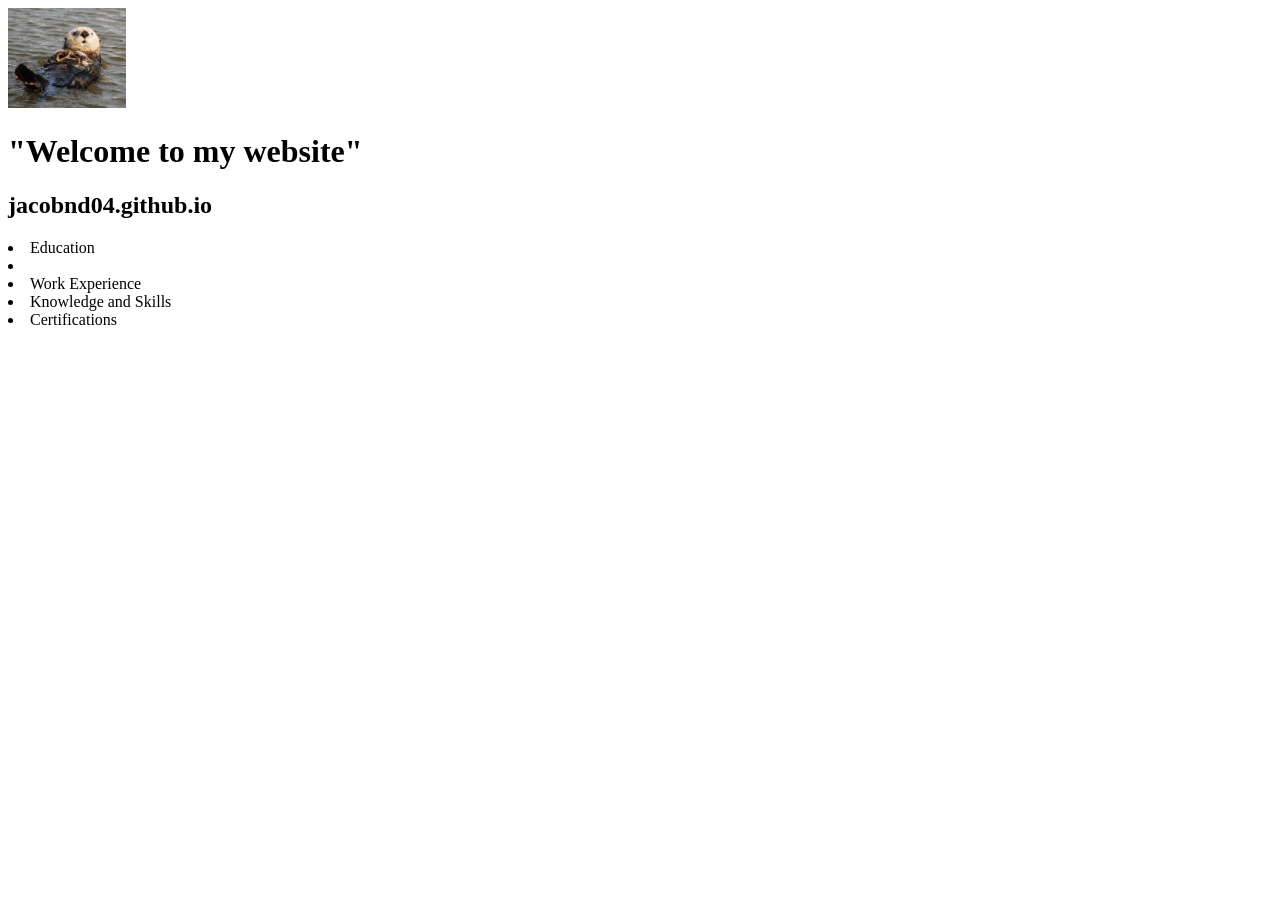
==== index.html @ 235cc6f9 "122" ====
<!DOCTYPE html>
<html lang="en">
<head>
    <meta charset="UTF-8">
    <meta name="viewport" content="width=device-width, initial-scale=1.0">
    <meta name="description" contents="Jacob Duarte's personal web site">
    <meta name="keywords" contents="jacob, duarte, shsu, mis, coba, faculty, student">
    <title>Jacob Duarte's personal web site</title>
</head>
<body>
    <header>
        <img src="/images/otter.jpg" alt="an otter" height="100">
    </header>
    <main>
        <h1>"Welcome to my website"</h1>
        <h2>jacobnd04.github.io</h2>
        <h3></h3>
        <nav>
            <u1>
                <li>Education<li>
                <li>Work Experience</li>
                <li>Knowledge and Skills</li>
                <li>Certifications</li>
        </nav>
    </main>
</body>
</html>
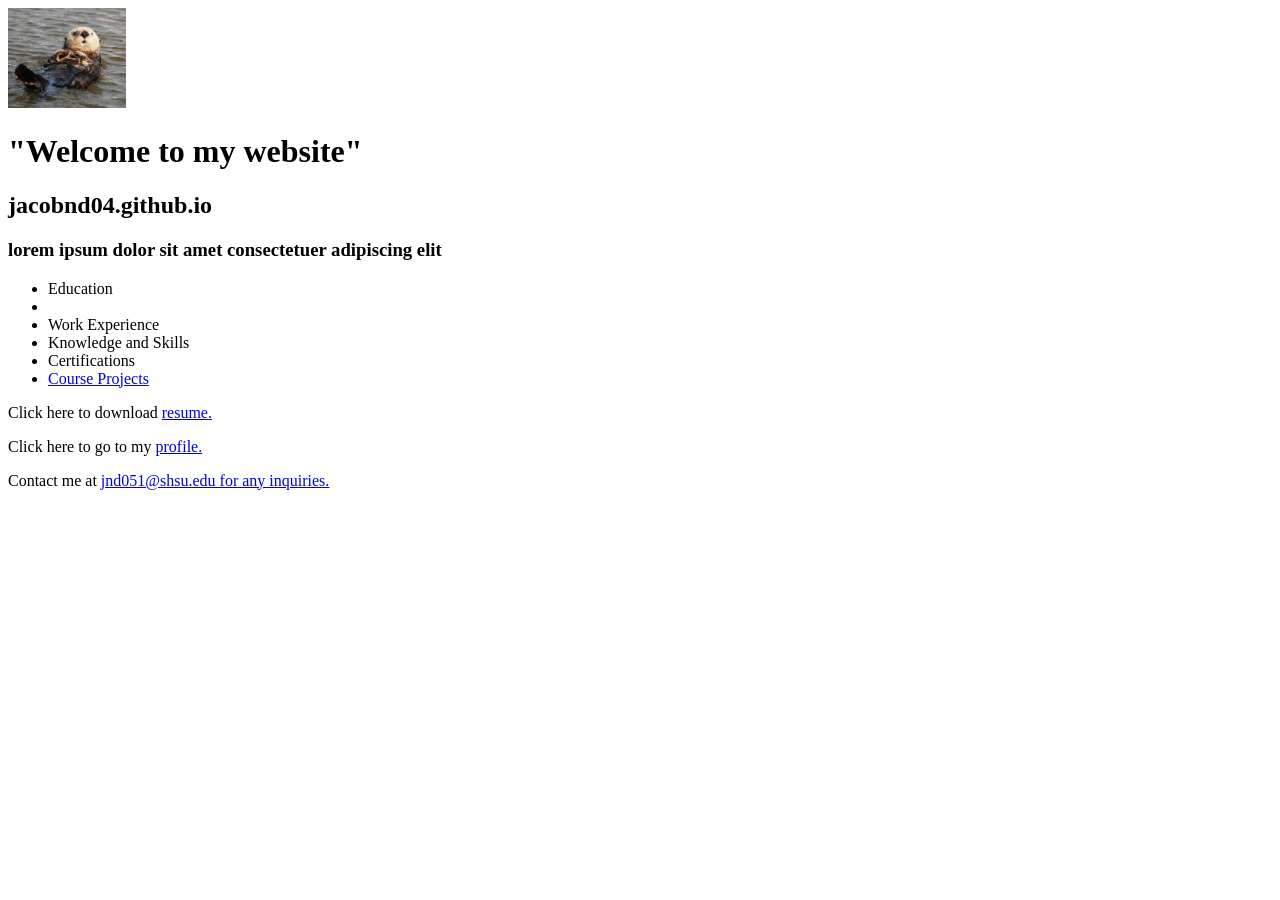
==== commit 87beb812: "hi" ====
--- a/index.html
+++ b/index.html
@@ -14,14 +14,19 @@
     <main>
         <h1>"Welcome to my website"</h1>
         <h2>jacobnd04.github.io</h2>
-        <h3></h3>
+        <h3>lorem ipsum dolor sit amet consectetuer adipiscing elit</h3>
         <nav>
-            <u1>
+            <ul>
                 <li>Education<li>
                 <li>Work Experience</li>
                 <li>Knowledge and Skills</li>
                 <li>Certifications</li>
+                <li><a href="#">Course Projects</a></li>
+            <ul>
         </nav>
+        <p>Click here to download <a href="files/resume.pdf"> resume.</a></p>
+        <p>Click here to go to my <a href="https://www.ssbwiki.com/Smasher:Jakarot"> profile.</a></p>
+        <p>Contact me at <a href="jnd051@shsu.edu"> jnd051@shsu.edu for any inquiries.</p>
     </main>
 </body>
 </html>
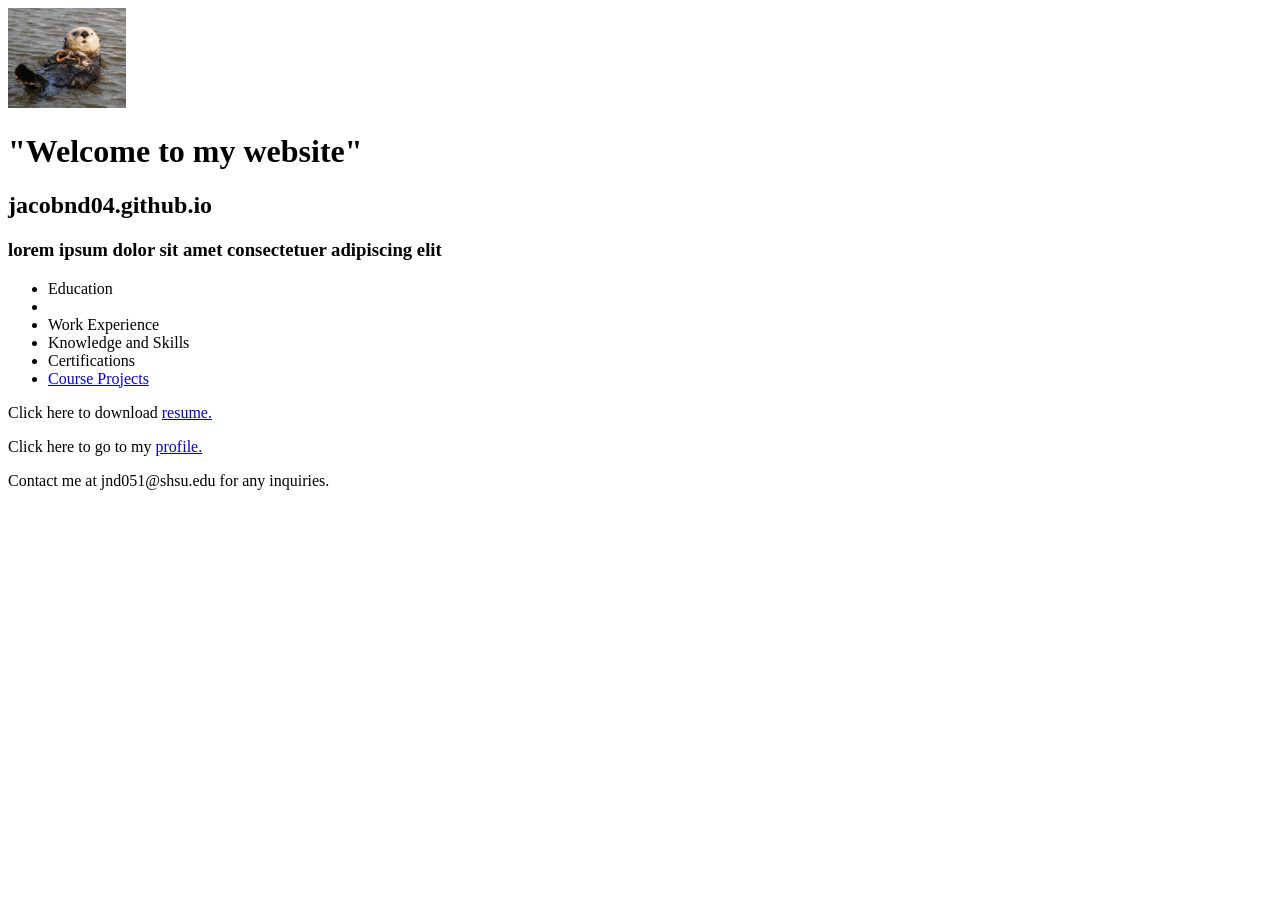
==== commit 51d6ea02: "3" ====
--- a/index.html
+++ b/index.html
@@ -26,7 +26,7 @@
         </nav>
         <p>Click here to download <a href="files/resume.pdf"> resume.</a></p>
         <p>Click here to go to my <a href="https://www.ssbwiki.com/Smasher:Jakarot"> profile.</a></p>
-        <p>Contact me at <a href="jnd051@shsu.edu"> jnd051@shsu.edu for any inquiries.</p>
+        <p>Contact me at <em><a href="jnd051@shsu.edu"></a></em> jnd051@shsu.edu for any inquiries.</p>
     </main>
 </body>
 </html>
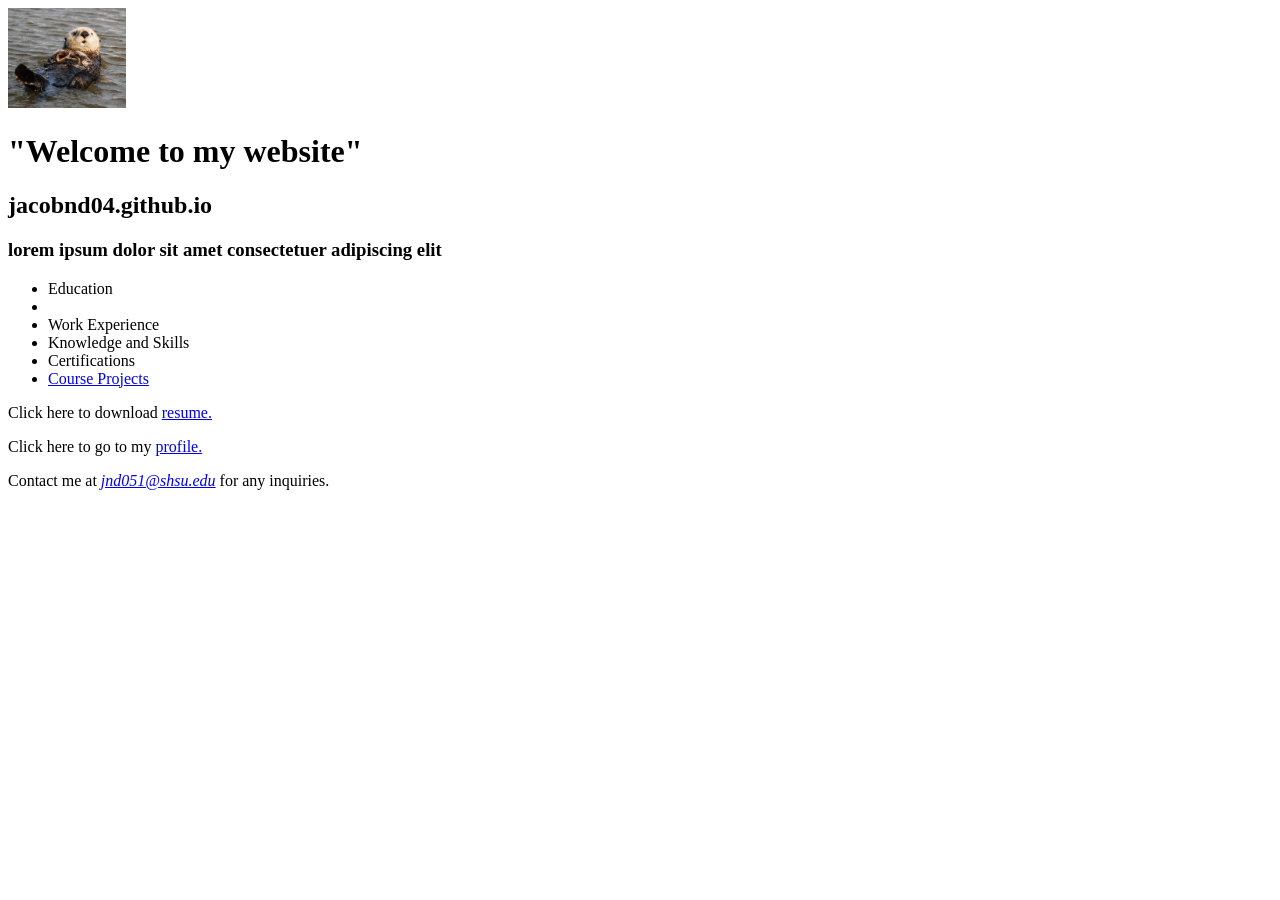
==== commit 27d4c155: "3" ====
--- a/index.html
+++ b/index.html
@@ -26,7 +26,7 @@
         </nav>
         <p>Click here to download <a href="files/resume.pdf"> resume.</a></p>
         <p>Click here to go to my <a href="https://www.ssbwiki.com/Smasher:Jakarot"> profile.</a></p>
-        <p>Contact me at <em><a href="jnd051@shsu.edu"></a></em> jnd051@shsu.edu for any inquiries.</p>
+        <p>Contact me at <em><a href="mailto:jnd051@shsu.edu">jnd051@shsu.edu</a></em> for any inquiries.</p>
     </main>
 </body>
 </html>
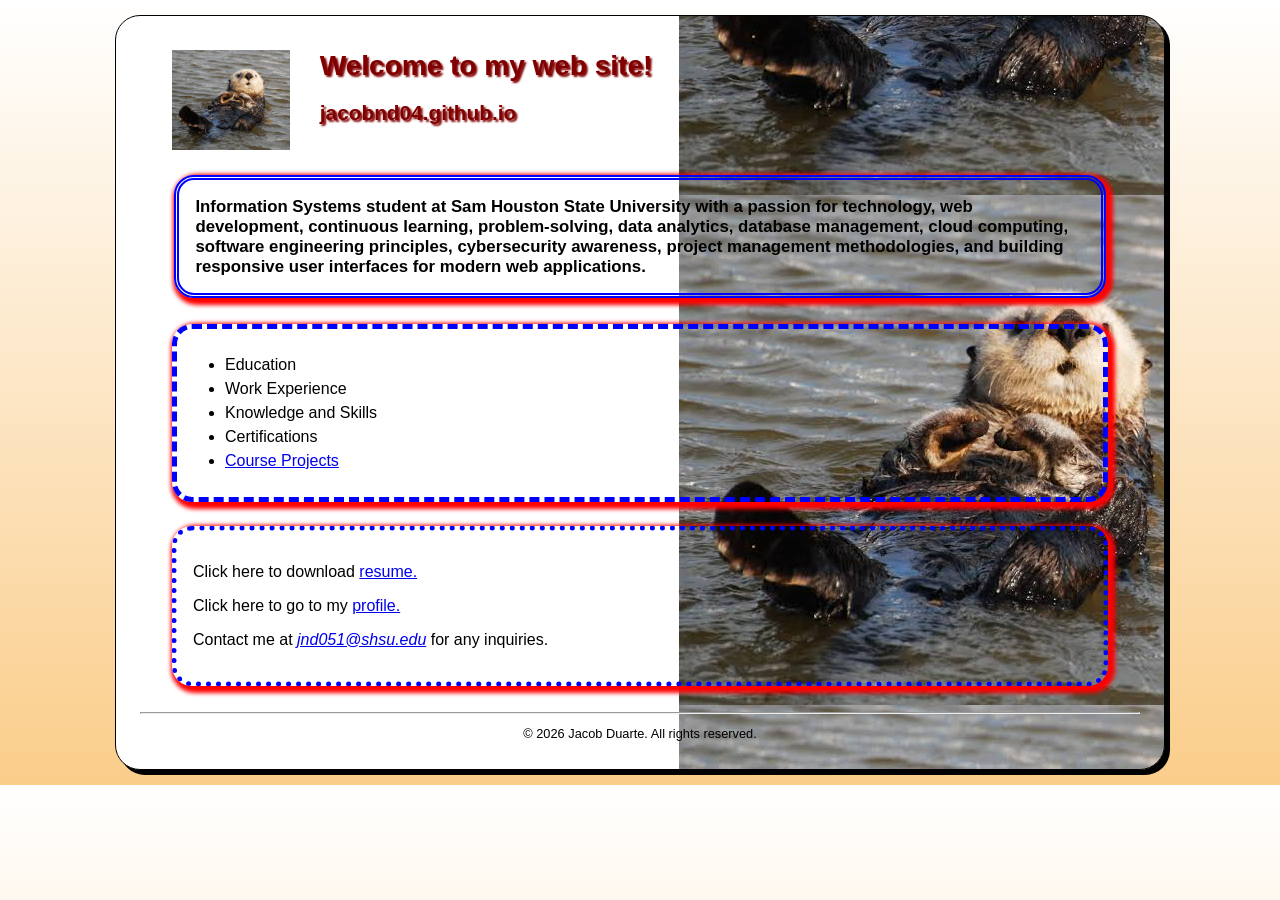
==== commit 9b15849e: "s" ====
--- a/index.html
+++ b/index.html
@@ -1,32 +1,42 @@
+
 <!DOCTYPE html>
 <html lang="en">
 <head>
     <meta charset="UTF-8">
     <meta name="viewport" content="width=device-width, initial-scale=1.0">
-    <meta name="description" contents="Jacob Duarte's personal web site">
-    <meta name="keywords" contents="jacob, duarte, shsu, mis, coba, faculty, student">
+    <meta name="description" content="Jacob Duarte's personal web site">
+    <meta name="keywords" content="jacob, duarte, shsu, mis, coba, faculty, student">
     <title>Jacob Duarte's personal web site</title>
+    <!-- Requirement 1: External Style Sheet Link -->
+    <link rel="stylesheet" href="styles/main.css">
 </head>
 <body>
     <header>
-        <img src="/images/otter.jpg" alt="an otter" height="100">
+        <img src="images/otter.jpg" alt="Jacob Duarte profile picture" height="100">
+        <!-- Requirement 2: Added class="shadow" -->
+        <h1 class="shadow">Welcome to my web site!</h1>
+        <h2 class="shadow">jacobnd04.github.io</h2>
     </header>
-    <main>
-        <h1>"Welcome to my website"</h1>
-        <h2>jacobnd04.github.io</h2>
-        <h3>lorem ipsum dolor sit amet consectetuer adipiscing elit</h3>
+   <main>
+        <h3>Information Systems student at Sam Houston State University with a passion for technology, web development, continuous learning, problem-solving, data analytics, database management, cloud computing, software engineering principles, cybersecurity awareness, project management methodologies, and building responsive user interfaces for modern web applications.</h3>
+        
         <nav>
-            <ul>
-                <li>Education<li>
+            <ul id="list">
+                <li>Education</li>
                 <li>Work Experience</li>
                 <li>Knowledge and Skills</li>
                 <li>Certifications</li>
                 <li><a href="#">Course Projects</a></li>
-            <ul>
+            </ul>
         </nav>
-        <p>Click here to download <a href="files/resume.pdf"> resume.</a></p>
-        <p>Click here to go to my <a href="https://www.ssbwiki.com/Smasher:Jakarot"> profile.</a></p>
-        <p>Contact me at <em><a href="mailto:jnd051@shsu.edu">jnd051@shsu.edu</a></em> for any inquiries.</p>
+       <div class="contact">
+            <p>Click here to download <a href="files/resume.pdf">resume.</a></p>
+            <p>Click here to go to my <a href="https://www.ssbwiki.com/Smasher:Jakarot" target="_blank" rel="noopener noreferrer">profile.</a></p>
+            <p>Contact me at <em><a href="mailto:jnd051@shsu.edu">jnd051@shsu.edu</a></em> for any inquiries.</p>
+        </div>
     </main>
-</body>
-</html>+    <footer>
+        <br>
+        <hr>
+        <p class="copyright">&copy; 2026 Jacob Duarte. All rights reserved.</p>
+    </footer>
--- a/styles/main.css
+++ b/styles/main.css
@@ -0,0 +1,103 @@
+/* Requirement 2: HTML background gradient */
+html {
+    background-image: linear-gradient(to bottom, white 0%, #facd8a 100%);
+}
+
+/* Requirement 3: Body element box styling, margins, padding, border, and shadow */
+body {
+    font-family: Arial, Helvetica, Sans-serif;
+    font-size: 100%;
+    width: 1000px;
+    background-color: white;
+    margin: 15px auto; /* top/bottom 15px, left/right auto to center */
+    padding: 15px 1.5em; /* top/bottom 15px, left/right 1.5em */
+    border: 1px solid black;
+    border-radius: 25px;
+    box-shadow: 5px 5px 0 0;
+}
+
+/* Requirement 4: Body background image on the right, repeat-y, fixed */
+body {
+    background-image: url('../images/otter.jpg'); /* or your background image asset */
+    background-repeat: repeat-y;
+    background-position: right;
+    background-attachment: fixed;
+}
+
+/* Requirement 6: Hover and focus state for links */
+a:focus, a:hover {
+    font-style: italic;
+    color: orangered;
+}
+
+/* Requirement 7: Header h1 styles */
+header h1 {
+    font-size: 175%;
+    color: maroon;
+    text-indent: 30px;
+}
+
+/* Requirement 8: Header h2 styles */
+header h2 {
+    font-size: 130%;
+    color: #800000;
+    text-indent: 30px;
+}
+
+/* Requirement 9: Float image to the left */
+header img {
+    float: left;
+}
+
+/* Requirement 8 (from previous steps): Align image left margin with other content */
+header img {
+    margin-left: 2em; /* Aligns with the left padding/margins of h3, nav, and div */
+}
+
+/* Requirement 10: Text shadow for shadow class */
+.shadow {
+    text-shadow: 2px 2px 2px rgb(128, 0, 0);
+}
+
+/* Requirement 11: Clear property to stop the main from floating right of the image */
+main {
+    clear: left;
+}
+
+/* Requirement 5: Main h3 styles */
+main h3 {
+    margin: 3em 2em 1.5em 2em; /* top, right, bottom, left */
+    font-size: 105%;
+    border: 5px double blue;
+    border-radius: 20px;
+    box-shadow: 3px 3px 4px 4px red;
+    padding: 1em;
+}
+
+/* Requirement 6: Main nav styles */
+main nav {
+    margin: 1.5em 2em;
+    border: 5px dashed blue;
+    border-radius: 20px;
+    box-shadow: 3px 3px 4px 4px red;
+    padding: 0.5em;
+}
+
+/* Requirement 13: Line height for the list id */
+#list {
+    line-height: 1.5em;
+}
+
+/* Requirement 7: Div with contact class styles */
+div.contact {
+    margin: 1.5em 2em 0em 2em; /* top, right, bottom, left */
+    border: 5px dotted blue;
+    border-radius: 20px;
+    box-shadow: 3px 3px 4px 4px red;
+    padding: 1em;
+}
+
+/* Requirement 14: Footer copyright paragraph styles */
+footer p.copyright {
+    text-align: center;
+    font-size: 80%;
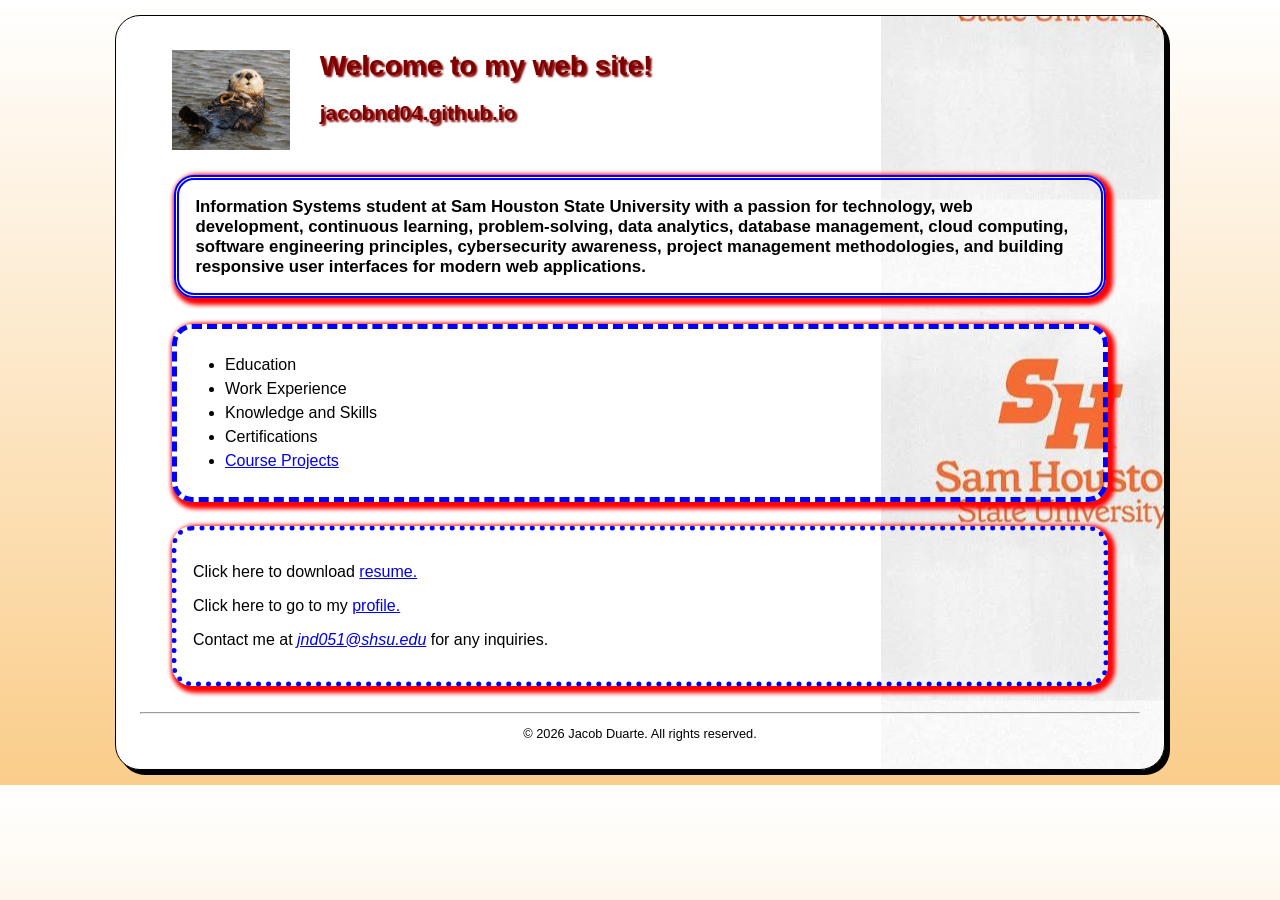
==== commit 7d00f4b5: "linkedin" ====
--- a/index.html
+++ b/index.html
@@ -31,7 +31,7 @@
         </nav>
        <div class="contact">
             <p>Click here to download <a href="files/resume.pdf">resume.</a></p>
-            <p>Click here to go to my <a href="https://www.ssbwiki.com/Smasher:Jakarot" target="_blank" rel="noopener noreferrer">profile.</a></p>
+            <p>Click here to go to my <a href="https://www.linkedin.com/in/jacob-duarte-a30420440/?isSelfProfile=true" target="_blank" rel="noopener noreferrer">profile.</a></p>
             <p>Contact me at <em><a href="mailto:jnd051@shsu.edu">jnd051@shsu.edu</a></em> for any inquiries.</p>
         </div>
     </main>
--- a/styles/main.css
+++ b/styles/main.css
@@ -1,72 +1,62 @@
-/* Requirement 2: HTML background gradient */
+
 html {
     background-image: linear-gradient(to bottom, white 0%, #facd8a 100%);
 }
 
-/* Requirement 3: Body element box styling, margins, padding, border, and shadow */
 body {
     font-family: Arial, Helvetica, Sans-serif;
     font-size: 100%;
     width: 1000px;
     background-color: white;
-    margin: 15px auto; /* top/bottom 15px, left/right auto to center */
-    padding: 15px 1.5em; /* top/bottom 15px, left/right 1.5em */
+    margin: 15px auto; 
+    padding: 15px 1.5em; 
     border: 1px solid black;
     border-radius: 25px;
     box-shadow: 5px 5px 0 0;
 }
 
-/* Requirement 4: Body background image on the right, repeat-y, fixed */
 body {
-    background-image: url('../images/otter.jpg'); /* or your background image asset */
+    background-image: url('../images/shsu.jpg'); 
     background-repeat: repeat-y;
     background-position: right;
     background-attachment: fixed;
 }
 
-/* Requirement 6: Hover and focus state for links */
 a:focus, a:hover {
     font-style: italic;
     color: orangered;
 }
 
-/* Requirement 7: Header h1 styles */
 header h1 {
     font-size: 175%;
     color: maroon;
     text-indent: 30px;
 }
 
-/* Requirement 8: Header h2 styles */
 header h2 {
     font-size: 130%;
     color: #800000;
     text-indent: 30px;
 }
 
-/* Requirement 9: Float image to the left */
 header img {
     float: left;
 }
 
-/* Requirement 8 (from previous steps): Align image left margin with other content */
 header img {
-    margin-left: 2em; /* Aligns with the left padding/margins of h3, nav, and div */
+    margin-left: 2em; 
 }
 
-/* Requirement 10: Text shadow for shadow class */
 .shadow {
     text-shadow: 2px 2px 2px rgb(128, 0, 0);
 }
 
-/* Requirement 11: Clear property to stop the main from floating right of the image */
 main {
     clear: left;
 }
 
-/* Requirement 5: Main h3 styles */
 main h3 {
-    margin: 3em 2em 1.5em 2em; /* top, right, bottom, left */
+    margin: 3em 2em 1.5em 2em; 
     font-size: 105%;
     border: 5px double blue;
     border-radius: 20px;
@@ -74,7 +64,6 @@
     padding: 1em;
 }
 
-/* Requirement 6: Main nav styles */
 main nav {
     margin: 1.5em 2em;
     border: 5px dashed blue;
@@ -83,21 +72,19 @@
     padding: 0.5em;
 }
 
-/* Requirement 13: Line height for the list id */
 #list {
     line-height: 1.5em;
 }
 
-/* Requirement 7: Div with contact class styles */
 div.contact {
-    margin: 1.5em 2em 0em 2em; /* top, right, bottom, left */
+    margin: 1.5em 2em 0em 2em; 
     border: 5px dotted blue;
     border-radius: 20px;
     box-shadow: 3px 3px 4px 4px red;
     padding: 1em;
 }
 
-/* Requirement 14: Footer copyright paragraph styles */
 footer p.copyright {
     text-align: center;
-    font-size: 80%;+    font-size: 80%;
+}
